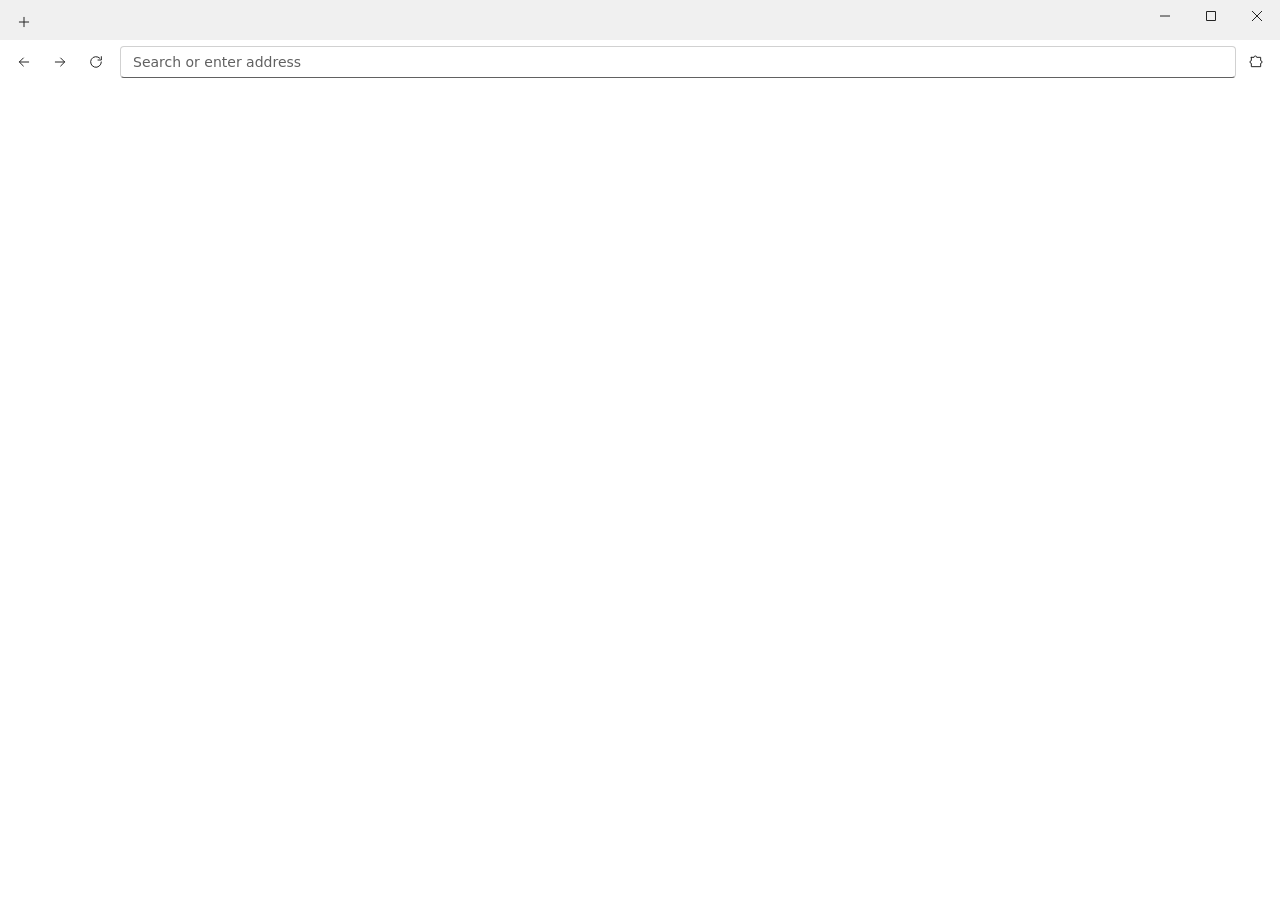
==== src/index.html @ eabecb39 "Init" ====
<!doctype html>
<html lang="en">
<head>
  <meta charset="utf-8">
  <meta name="viewport" content="width=device-width, initial-scale=1">
  <title>Fluent Browser</title>
  <link rel="stylesheet" href="style.css">
</head>
<body>
  <div id="strip">
    <div id="tabs" role="tablist"></div>
    <button id="new" class="icon" title="New tab (Ctrl+T)" aria-label="New tab">
      <svg viewBox="0 0 24 24"><path d="M12 5v14M5 12h14"/></svg>
    </button>
    <div id="spacer"></div>
    <div id="controls">
      <button id="win-min" class="cap" title="Minimize" aria-label="Minimize"><svg viewBox="0 0 10 10"><path d="M0 5h10"/></svg></button>
      <button id="win-max" class="cap" title="Maximize" aria-label="Maximize"><svg viewBox="0 0 10 10"><path d="M.5.5h9v9h-9z"/></svg></button>
      <button id="win-close" class="cap close-win" title="Close" aria-label="Close"><svg viewBox="0 0 10 10"><path d="M0 0l10 10M10 0L0 10"/></svg></button>
    </div>
  </div>
  <div id="bar">
    <button id="back" class="icon" title="Back" aria-label="Back">
      <svg viewBox="0 0 24 24"><path d="M19 12H5m6-6-6 6 6 6"/></svg>
    </button>
    <button id="fwd" class="icon" title="Forward" aria-label="Forward">
      <svg viewBox="0 0 24 24"><path d="M5 12h14m-6-6 6 6-6 6"/></svg>
    </button>
    <button id="reload" class="icon" title="Reload" aria-label="Reload">
      <svg viewBox="0 0 24 24"><path d="M20 12a8 8 0 1 1-2.3-5.7M20 4v5h-5"/></svg>
    </button>
    <input id="addr" type="text" spellcheck="false" autocomplete="off" placeholder="Search or enter address" aria-label="Address">
    <button id="add" class="primary" hidden>Add to browser</button>
    <button id="ext" class="icon" title="Extensions" aria-label="Extensions">
      <svg viewBox="0 0 24 24"><path d="M5 5h4a2 2 0 1 1 4 0h6v5a2 2 0 1 1 0 4v5H5v-5a2 2 0 1 1 0-4V5z"/></svg>
    </button>
  </div>
  <div id="progress"></div>
  <script src="app.js"></script>
</body>
</html>
---- src/style.css ----
/* Fluent 2 web tokens (neutral + brand), light and dark. */
:root {
  --bg1: #ffffff;
  --bg3: #f0f0f0;
  --fg1: #242424;
  --fg3: #616161;
  --stroke: #d1d1d1;
  --brand: #0f6cbd;
  --hover: rgba(0, 0, 0, 0.06);
  --pressed: rgba(0, 0, 0, 0.1);
  --r-md: 4px;
  --r-lg: 8px;
  color-scheme: light;
}
@media (prefers-color-scheme: dark) {
  :root {
    --bg1: #292929;
    --bg3: #1f1f1f;
    --fg1: #ffffff;
    --fg3: #adadad;
    --stroke: #666666;
    --brand: #479ef5;
    --hover: rgba(255, 255, 255, 0.08);
    --pressed: rgba(255, 255, 255, 0.14);
    color-scheme: dark;
  }
}

* { box-sizing: border-box; }
html, body { margin: 0; height: 100%; overflow: hidden; }
body {
  font: 400 12px/16px "Segoe UI Variable Text", "Segoe UI", system-ui, sans-serif;
  color: var(--fg1);
  background: var(--bg1);
  user-select: none;
  cursor: default;
}

/* Tab strip */
#strip {
  height: 40px;
  padding: 8px 8px 0;
  display: flex;
  align-items: flex-end;
  gap: 2px;
  background: var(--bg3);
}
#tabs { display: flex; gap: 2px; min-width: 0; flex: 0 1 auto; }
.tab {
  display: flex;
  align-items: center;
  gap: 4px;
  width: 200px;
  min-width: 48px;
  height: 32px;
  padding: 0 4px 0 12px;
  border-radius: var(--r-lg) var(--r-lg) 0 0;
  flex: 0 1 200px;
}
.tab:hover { background: var(--hover); }
.tab.active { background: var(--bg1); }
.tab .title { flex: 1; min-width: 0; overflow: hidden; text-overflow: ellipsis; white-space: nowrap; }
.tab .close { width: 24px; height: 24px; opacity: 0; }
.tab:hover .close, .tab.active .close { opacity: 1; }

/* Icon buttons */
.icon {
  display: grid;
  place-items: center;
  width: 32px;
  height: 32px;
  padding: 0;
  border: 0;
  border-radius: var(--r-md);
  background: transparent;
  color: var(--fg1);
  flex: none;
}
.icon svg {
  width: 16px; height: 16px;
  fill: none; stroke: currentColor; stroke-width: 1.5;
  stroke-linecap: round; stroke-linejoin: round;
}
.icon:hover { background: var(--hover); }
.icon:active { background: var(--pressed); }
.icon:focus-visible, .tab:focus-visible { outline: 2px solid var(--brand); outline-offset: -2px; }
#new { margin-bottom: 4px; width: 28px; height: 28px; }

/* Toolbar */
#bar {
  height: 44px;
  padding: 6px 8px;
  display: flex;
  align-items: center;
  gap: 4px;
  background: var(--bg1);
}
#addr {
  flex: 1;
  min-width: 0;
  height: 32px;
  margin-left: 4px;
  padding: 0 12px;
  font: inherit;
  font-size: 14px;
  color: var(--fg1);
  background: var(--bg1);
  border: 1px solid var(--stroke);
  border-bottom-color: var(--fg3);
  border-radius: var(--r-md);
  outline: none;
  user-select: text;
  cursor: text;
}
#addr::placeholder { color: var(--fg3); }
#addr:focus { border-bottom: 2px solid var(--brand); padding-bottom: 1px; }

/* Indeterminate progress bar */
#progress {
  position: fixed;
  left: 0; right: 0; bottom: 0;
  height: 2px;
  overflow: hidden;
  opacity: 0;
  transition: opacity 0.15s;
  pointer-events: none;
}
#progress.on { opacity: 1; }
#progress::after {
  content: "";
  position: absolute;
  top: 0; bottom: 0; left: -30%;
  width: 30%;
  border-radius: 1px;
  background: var(--brand);
  animation: slide 1.4s ease-in-out infinite;
}
@keyframes slide { to { left: 100%; } }
@media (prefers-reduced-motion: reduce) {
  #progress::after { animation: none; left: 0; width: 100%; opacity: 0.6; }
}

/* Primary button (Fluent 2 brand background) */
:root { --brand-bg: #0f6cbd; --brand-bg-hover: #115ea3; --brand-bg-pressed: #0c3b5e; --on-brand: #ffffff; }
@media (prefers-color-scheme: dark) {
  :root { --brand-bg: #115ea3; --brand-bg-hover: #0f548c; --brand-bg-pressed: #0c3b5e; }
}
button.primary, button.subtle {
  height: 32px; padding: 0 12px; border-radius: var(--r-md);
  font: inherit; font-weight: 600; flex: none; cursor: default;
}
button.primary { border: 0; background: var(--brand-bg); color: var(--on-brand); }
button.primary:hover { background: var(--brand-bg-hover); }
button.primary:active { background: var(--brand-bg-pressed); }
button.primary:disabled { opacity: 0.6; }
button.subtle { border: 1px solid var(--stroke); background: transparent; color: var(--fg1); font-weight: 400; }
button.subtle:hover { background: var(--hover); }
button.primary:focus-visible, button.subtle:focus-visible { outline: 2px solid var(--brand); outline-offset: 2px; }
#add { margin-left: 4px; }
[hidden] { display: none !important; }

/* about:extensions page */
body.page { overflow: auto; font-size: 14px; line-height: 20px; user-select: text; cursor: auto; }
body.page main { max-width: 640px; margin: 0 auto; padding: 32px 24px; }
body.page h1 { margin: 0 0 20px; font-size: 24px; line-height: 32px; font-weight: 600; }
.banner {
  display: flex; align-items: center; justify-content: space-between; gap: 12px;
  margin-bottom: 16px; padding: 8px 8px 8px 16px;
  border: 1px solid var(--stroke); border-left: 4px solid var(--brand); border-radius: var(--r-md);
}
#addform { display: flex; gap: 8px; }
#addform input { flex: 1; min-width: 0; }
#src {
  height: 32px; padding: 0 12px; font: inherit; color: var(--fg1); background: var(--bg1);
  border: 1px solid var(--stroke); border-bottom-color: var(--fg3); border-radius: var(--r-md); outline: none;
}
#src:focus { border-bottom: 2px solid var(--brand); padding-bottom: 1px; }
#msg { min-height: 20px; margin: 8px 0 16px; color: var(--fg3); }
#list { margin: 0; padding: 0; list-style: none; }
#list li {
  display: flex; align-items: center; justify-content: space-between; gap: 12px;
  padding: 12px 16px; margin-bottom: 8px;
  background: var(--bg3); border-radius: var(--r-lg);
}
#list li.empty { display: block; color: var(--fg3); }
.ext-text { display: flex; flex-direction: column; min-width: 0; }
.ext-text strong { font-weight: 600; overflow: hidden; text-overflow: ellipsis; white-space: nowrap; }
.ext-text span, .hint { color: var(--fg3); font-size: 12px; line-height: 16px; }
.hint { margin-top: 24px; }
body.page a { color: var(--brand); }

/* Custom window frame: the strip is the title bar */
#strip { padding: 8px 0 0 8px; }
#spacer { flex: 1; align-self: stretch; min-width: 24px; }
#controls { display: flex; align-self: flex-start; height: 32px; margin: -8px 0 0 8px; }
.cap {
  display: grid; place-items: center;
  width: 46px; height: 32px; padding: 0;
  border: 0; border-radius: 0;
  background: transparent; color: var(--fg1);
}
.cap svg { width: 10px; height: 10px; fill: none; stroke: currentColor; stroke-width: 1; }
.cap:hover { background: var(--hover); }
.cap:active { background: var(--pressed); }
.cap.close-win:hover { background: #c42b1c; color: #fff; }
.cap.close-win:active { background: #b22a1b; color: #fff; }
.cap:focus-visible { outline: 2px solid var(--brand); outline-offset: -2px; }
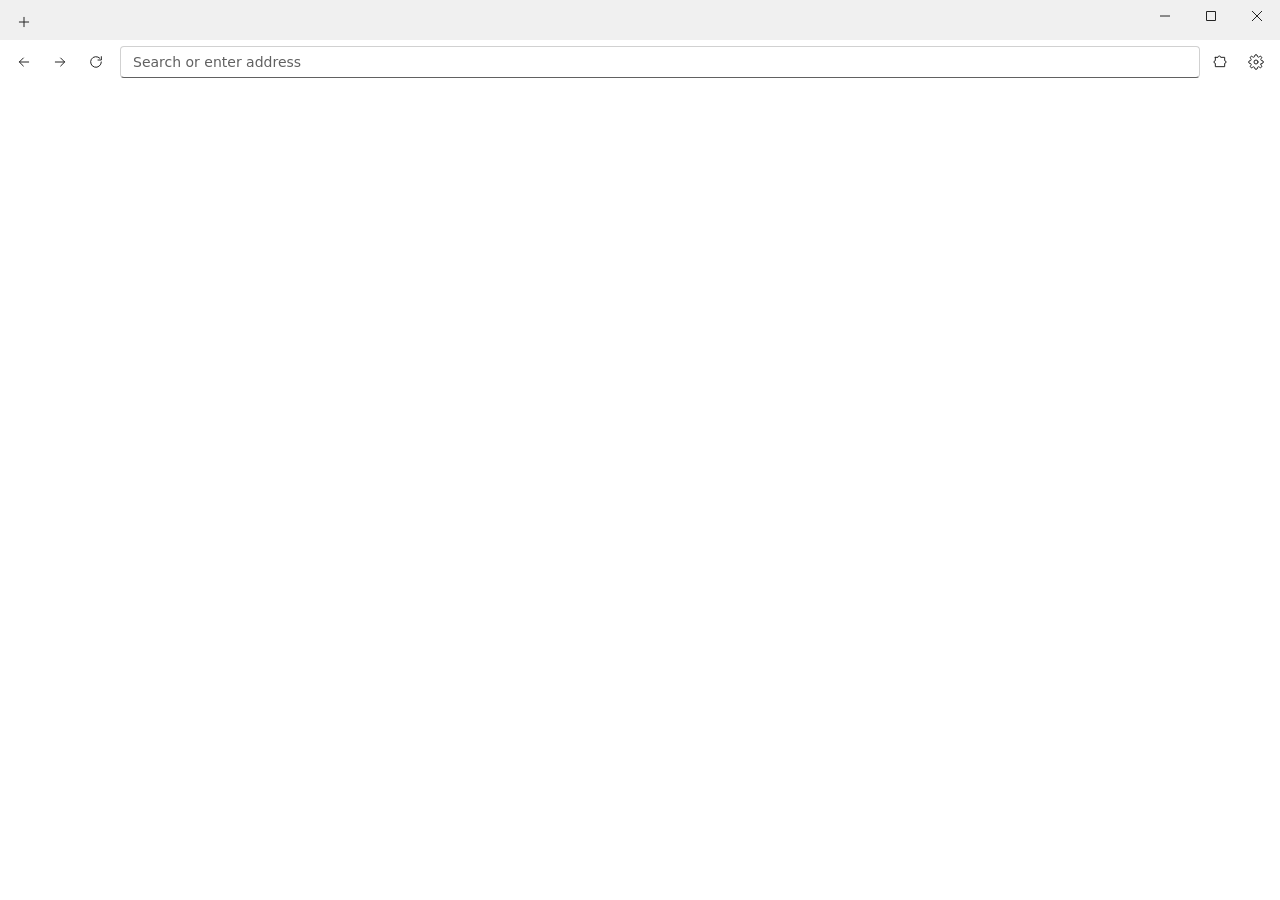
==== commit 0f77fbf6: "Introduced Mica, settings page and extension settings, as well as search history" ====
--- a/src/index.html
+++ b/src/index.html
@@ -34,7 +34,11 @@
     <button id="ext" class="icon" title="Extensions" aria-label="Extensions">
       <svg viewBox="0 0 24 24"><path d="M5 5h4a2 2 0 1 1 4 0h6v5a2 2 0 1 1 0 4v5H5v-5a2 2 0 1 1 0-4V5z"/></svg>
     </button>
+    <button id="settings" class="icon" title="Settings (Ctrl+,)" aria-label="Settings">
+      <svg viewBox="0 0 24 24"><circle cx="12" cy="12" r="3"/><path d="M19.4 15a1.7 1.7 0 0 0 .3 1.8l.1.1a2 2 0 1 1-2.8 2.8l-.1-.1a1.7 1.7 0 0 0-1.8-.3 1.7 1.7 0 0 0-1 1.5V21a2 2 0 1 1-4 0v-.1a1.7 1.7 0 0 0-1.1-1.5 1.7 1.7 0 0 0-1.8.3l-.1.1a2 2 0 1 1-2.8-2.8l.1-.1a1.7 1.7 0 0 0 .3-1.8 1.7 1.7 0 0 0-1.5-1H3a2 2 0 1 1 0-4h.1a1.7 1.7 0 0 0 1.5-1.1 1.7 1.7 0 0 0-.3-1.8l-.1-.1a2 2 0 1 1 2.8-2.8l.1.1a1.7 1.7 0 0 0 1.8.3H9a1.7 1.7 0 0 0 1-1.5V3a2 2 0 1 1 4 0v.1a1.7 1.7 0 0 0 1 1.5 1.7 1.7 0 0 0 1.8-.3l.1-.1a2 2 0 1 1 2.8 2.8l-.1.1a1.7 1.7 0 0 0-.3 1.8V9a1.7 1.7 0 0 0 1.5 1H21a2 2 0 1 1 0 4h-.1a1.7 1.7 0 0 0-1.5 1z"/></svg>
+    </button>
   </div>
+  <div id="suggest" role="listbox" aria-label="History suggestions" hidden></div>
   <div id="progress"></div>
   <script src="app.js"></script>
 </body>
--- a/src/style.css
+++ b/src/style.css
@@ -1,29 +1,61 @@
-/* Fluent 2 web tokens (neutral + brand), light and dark. */
+/* Fluent 2 web tokens (neutral + brand), light and dark.
+   Dark applies for the system dark theme, or when <html data-theme="dark"> is set from Settings;
+   data-theme="light" forces light even if the system is dark. */
 :root {
   --bg1: #ffffff;
   --bg3: #f0f0f0;
   --fg1: #242424;
   --fg3: #616161;
   --stroke: #d1d1d1;
+  --stroke2: #e0e0e0;
   --brand: #0f6cbd;
+  --brand-bg: #0f6cbd;
+  --brand-bg-hover: #115ea3;
+  --brand-bg-pressed: #0c3b5e;
+  --on-brand: #ffffff;
   --hover: rgba(0, 0, 0, 0.06);
   --pressed: rgba(0, 0, 0, 0.1);
+  --shadow-2: 0 0 2px rgba(0, 0, 0, 0.12), 0 1px 2px rgba(0, 0, 0, 0.14);
+  --shadow-64: 0 0 8px rgba(0, 0, 0, 0.12), 0 32px 64px rgba(0, 0, 0, 0.14);
   --r-md: 4px;
   --r-lg: 8px;
   color-scheme: light;
 }
 @media (prefers-color-scheme: dark) {
-  :root {
+  :root:not([data-theme="light"]) {
     --bg1: #292929;
     --bg3: #1f1f1f;
     --fg1: #ffffff;
     --fg3: #adadad;
     --stroke: #666666;
+    --stroke2: #525252;
     --brand: #479ef5;
+    --brand-bg: #115ea3;
+    --brand-bg-hover: #0f548c;
+    --brand-bg-pressed: #0c3b5e;
     --hover: rgba(255, 255, 255, 0.08);
     --pressed: rgba(255, 255, 255, 0.14);
+    --shadow-2: 0 0 2px rgba(0, 0, 0, 0.24), 0 1px 2px rgba(0, 0, 0, 0.28);
+    --shadow-64: 0 0 8px rgba(0, 0, 0, 0.24), 0 32px 64px rgba(0, 0, 0, 0.28);
     color-scheme: dark;
   }
+}
+:root[data-theme="dark"] {
+  --bg1: #292929;
+  --bg3: #1f1f1f;
+  --fg1: #ffffff;
+  --fg3: #adadad;
+  --stroke: #666666;
+  --stroke2: #525252;
+  --brand: #479ef5;
+  --brand-bg: #115ea3;
+  --brand-bg-hover: #0f548c;
+  --brand-bg-pressed: #0c3b5e;
+  --hover: rgba(255, 255, 255, 0.08);
+  --pressed: rgba(255, 255, 255, 0.14);
+  --shadow-2: 0 0 2px rgba(0, 0, 0, 0.24), 0 1px 2px rgba(0, 0, 0, 0.28);
+  --shadow-64: 0 0 8px rgba(0, 0, 0, 0.24), 0 32px 64px rgba(0, 0, 0, 0.28);
+  color-scheme: dark;
 }
 
 * { box-sizing: border-box; }
@@ -35,6 +67,12 @@
   user-select: none;
   cursor: default;
 }
+
+/* Mica: the UI webview is transparent, so the window backdrop shows behind the tab strip.
+   (Set by app.js on Windows 11. A dark colour-scheme would paint an opaque canvas, so it is reset.) */
+html.mica { background: transparent; color-scheme: normal !important; }
+.mica body { background: transparent; }
+.mica #strip { background: transparent; }
 
 /* Tab strip */
 #strip {
@@ -54,11 +92,24 @@
   min-width: 48px;
   height: 32px;
   padding: 0 4px 0 12px;
-  border-radius: var(--r-lg) var(--r-lg) 0 0;
+  border-radius: var(--r-md) var(--r-md) 0 0;
   flex: 0 1 200px;
 }
 .tab:hover { background: var(--hover); }
-.tab.active { background: var(--bg1); }
+.tab { position: relative; }
+.tab.active { background: var(--bg1); z-index: 1; }
+/* Concave "flares" where the active tab meets the toolbar, like Windows 11 browsers. */
+.tab.active::before, .tab.active::after {
+  content: ""; position: absolute; bottom: 0; width: 4px; height: 4px; pointer-events: none;
+}
+.tab.active::before {
+  left: -4px;
+  background: radial-gradient(circle at 0 0, transparent 3.5px, var(--bg1) 4px);
+}
+.tab.active::after {
+  right: -4px;
+  background: radial-gradient(circle at 100% 0, transparent 3.5px, var(--bg1) 4px);
+}
 .tab .title { flex: 1; min-width: 0; overflow: hidden; text-overflow: ellipsis; white-space: nowrap; }
 .tab .close { width: 24px; height: 24px; opacity: 0; }
 .tab:hover .close, .tab.active .close { opacity: 1; }
@@ -118,7 +169,7 @@
 /* Indeterminate progress bar */
 #progress {
   position: fixed;
-  left: 0; right: 0; bottom: 0;
+  left: 0; right: 0; top: 82px; /* just above the bottom edge of the 84px chrome */
   height: 2px;
   overflow: hidden;
   opacity: 0;
@@ -140,11 +191,7 @@
   #progress::after { animation: none; left: 0; width: 100%; opacity: 0.6; }
 }
 
-/* Primary button (Fluent 2 brand background) */
-:root { --brand-bg: #0f6cbd; --brand-bg-hover: #115ea3; --brand-bg-pressed: #0c3b5e; --on-brand: #ffffff; }
-@media (prefers-color-scheme: dark) {
-  :root { --brand-bg: #115ea3; --brand-bg-hover: #0f548c; --brand-bg-pressed: #0c3b5e; }
-}
+/* Buttons (Fluent 2: primary = brand background, subtle = outline) */
 button.primary, button.subtle {
   height: 32px; padding: 0 12px; border-radius: var(--r-md);
   font: inherit; font-weight: 600; flex: none; cursor: default;
@@ -155,6 +202,8 @@
 button.primary:disabled { opacity: 0.6; }
 button.subtle { border: 1px solid var(--stroke); background: transparent; color: var(--fg1); font-weight: 400; }
 button.subtle:hover { background: var(--hover); }
+button.subtle:active { background: var(--pressed); }
+button.subtle:disabled { opacity: 0.5; }
 button.primary:focus-visible, button.subtle:focus-visible { outline: 2px solid var(--brand); outline-offset: 2px; }
 #add { margin-left: 4px; }
 [hidden] { display: none !important; }
@@ -188,6 +237,7 @@
 .ext-text span, .hint { color: var(--fg3); font-size: 12px; line-height: 16px; }
 .hint { margin-top: 24px; }
 body.page a { color: var(--brand); }
+.actions { display: flex; gap: 8px; flex: none; }
 
 /* Custom window frame: the strip is the title bar */
 #strip { padding: 8px 0 0 8px; }
@@ -205,3 +255,135 @@
 .cap.close-win:hover { background: #c42b1c; color: #fff; }
 .cap.close-win:active { background: #b22a1b; color: #fff; }
 .cap:focus-visible { outline: 2px solid var(--brand); outline-offset: -2px; }
+
+/* ---------- about:settings (Fluent 2 navigation + cards) ---------- */
+body.settings {
+  display: flex;
+  background: var(--bg3);
+  font-size: 14px;
+  line-height: 20px;
+}
+#nav { width: 260px; flex: none; padding: 16px 12px; overflow: auto; }
+#nav h1 { margin: 8px 12px 16px; font-size: 20px; line-height: 28px; font-weight: 600; }
+.navitem {
+  position: relative;
+  display: flex; align-items: center;
+  width: 100%; height: 40px; margin-bottom: 2px; padding: 0 12px;
+  border: 0; border-radius: var(--r-md);
+  background: transparent; color: var(--fg1);
+  font: inherit; font-size: 14px; text-align: left; cursor: default;
+}
+.navitem:hover { background: var(--hover); }
+.navitem:active { background: var(--pressed); }
+.navitem[aria-current="page"] { background: var(--hover); font-weight: 600; }
+.navitem[aria-current="page"]::before {
+  content: ""; position: absolute; left: 0; top: 10px; bottom: 10px;
+  width: 3px; border-radius: 2px; background: var(--brand);
+}
+.navitem:focus-visible { outline: 2px solid var(--brand); outline-offset: -2px; }
+
+#content { flex: 1; min-width: 0; overflow: auto; padding: 24px 40px 48px 16px; }
+.pane { max-width: 720px; }
+.pane h2 { margin: 8px 0 16px; font-size: 20px; line-height: 28px; font-weight: 600; }
+.pane h3.group { margin: 24px 0 8px; font-size: 14px; line-height: 20px; font-weight: 600; }
+
+.card {
+  display: flex; align-items: center; justify-content: space-between; gap: 16px;
+  min-height: 64px; margin-bottom: 8px; padding: 12px 16px;
+  background: var(--bg1); border: 1px solid var(--stroke2); border-radius: var(--r-lg);
+  box-shadow: var(--shadow-2);
+}
+.card .label { display: flex; flex-direction: column; min-width: 0; }
+.card .label strong { font-weight: 600; overflow: hidden; text-overflow: ellipsis; white-space: nowrap; }
+.card .label span { color: var(--fg3); font-size: 12px; line-height: 16px; }
+.card .value { color: var(--fg3); }
+
+/* Inputs and dropdowns */
+.field {
+  height: 32px; padding: 0 12px;
+  font: inherit; font-size: 14px; color: var(--fg1); background: var(--bg1);
+  border: 1px solid var(--stroke); border-bottom-color: var(--fg3); border-radius: var(--r-md);
+  outline: none; user-select: text; cursor: text;
+}
+.field:focus { border-bottom: 2px solid var(--brand); padding-bottom: 1px; }
+select.field { min-width: 180px; padding: 0 8px; cursor: default; }
+input.field[type="text"].wide { width: 280px; }
+
+/* Switch */
+.switch {
+  position: relative; flex: none; width: 40px; height: 20px; padding: 0;
+  border: 1px solid var(--fg3); border-radius: 10px; background: transparent; cursor: default;
+}
+.switch::after {
+  content: ""; position: absolute; top: 3px; left: 3px; width: 12px; height: 12px;
+  border-radius: 50%; background: var(--fg3);
+  transition: transform 0.15s, background 0.15s;
+}
+.switch[aria-checked="true"] { background: var(--brand-bg); border-color: var(--brand-bg); }
+.switch[aria-checked="true"]::after { transform: translateX(20px); background: var(--on-brand); }
+.switch[aria-checked="true"]:hover { background: var(--brand-bg-hover); border-color: var(--brand-bg-hover); }
+.switch:focus-visible { outline: 2px solid var(--brand); outline-offset: 2px; }
+@media (prefers-reduced-motion: reduce) { .switch::after { transition: none; } }
+
+/* History */
+.htools { display: flex; gap: 8px; margin-bottom: 12px; }
+.htools .field { flex: 1; min-width: 0; }
+#hlist {
+  background: var(--bg1); border: 1px solid var(--stroke2); border-radius: var(--r-lg);
+  box-shadow: var(--shadow-2); overflow: hidden;
+}
+#hlist:empty { display: none; }
+.day {
+  margin: 0; padding: 8px 16px; font-size: 12px; line-height: 16px; font-weight: 600;
+  color: var(--fg3); background: var(--bg3);
+}
+.day:not(:first-child) { border-top: 1px solid var(--stroke2); }
+.hrow { display: flex; align-items: center; gap: 12px; padding: 6px 8px 6px 16px; border-top: 1px solid var(--stroke2); }
+.day + .hrow { border-top: 0; }
+.hrow:hover { background: var(--hover); }
+.hmain { flex: 1; min-width: 0; display: flex; flex-direction: column; }
+.hmain .sub { color: var(--fg3); font-size: 12px; line-height: 16px; overflow: hidden; text-overflow: ellipsis; white-space: nowrap; }
+button.link {
+  align-self: flex-start; max-width: 100%; padding: 0; border: 0; background: none;
+  font: inherit; font-size: 14px; color: var(--fg1); text-align: left; cursor: default;
+  overflow: hidden; text-overflow: ellipsis; white-space: nowrap;
+}
+button.link:hover { color: var(--brand); text-decoration: underline; }
+button.link:focus-visible { outline: 2px solid var(--brand); outline-offset: 2px; }
+.empty { color: var(--fg3); }
+
+/* Dialog */
+dialog {
+  width: min(400px, calc(100% - 32px)); padding: 24px;
+  color: var(--fg1); background: var(--bg1);
+  border: 1px solid var(--stroke2); border-radius: var(--r-lg); box-shadow: var(--shadow-64);
+}
+dialog::backdrop { background: rgba(0, 0, 0, 0.4); }
+dialog h2 { margin: 0 0 8px; font-size: 20px; line-height: 28px; font-weight: 600; }
+dialog p { margin: 0 0 16px; color: var(--fg3); }
+dialog .field { width: 100%; }
+dialog .actions { justify-content: flex-end; margin-top: 24px; }
+
+/* ---------- Address-bar suggestions ---------- */
+#suggest {
+  position: absolute; left: 0; right: 0; top: 84px;
+  padding: 4px 8px; overflow: hidden;
+  background: var(--bg1); border-top: 1px solid var(--stroke2);
+}
+.srow {
+  display: flex; align-items: center; gap: 12px; height: 40px; padding: 0 12px;
+  border-radius: var(--r-md); font-size: 14px; line-height: 20px;
+}
+.srow:hover, .srow.sel { background: var(--hover); }
+.srow.sel { box-shadow: inset 3px 0 0 var(--brand); }
+.sico { display: grid; place-items: center; width: 16px; height: 16px; flex: none; color: var(--fg3); }
+.sico svg { width: 16px; height: 16px; fill: none; stroke: currentColor; stroke-width: 1.5; stroke-linecap: round; stroke-linejoin: round; }
+.smain { display: flex; align-items: baseline; gap: 8px; min-width: 0; flex: 1; }
+.smain > * { overflow: hidden; text-overflow: ellipsis; white-space: nowrap; }
+.stitle { flex: 0 1 auto; }
+.surl { flex: 0 1 auto; color: var(--fg3); font-size: 12px; }
+
+/* ---------- Custom search engines (settings) ---------- */
+.engine-add { display: grid; grid-template-columns: 1fr 2fr auto; gap: 8px; margin: 8px 0; }
+.engine-add .field { min-width: 0; }
+.card .label span.mono { font-family: "Cascadia Mono", Consolas, monospace; overflow: hidden; text-overflow: ellipsis; white-space: nowrap; }
